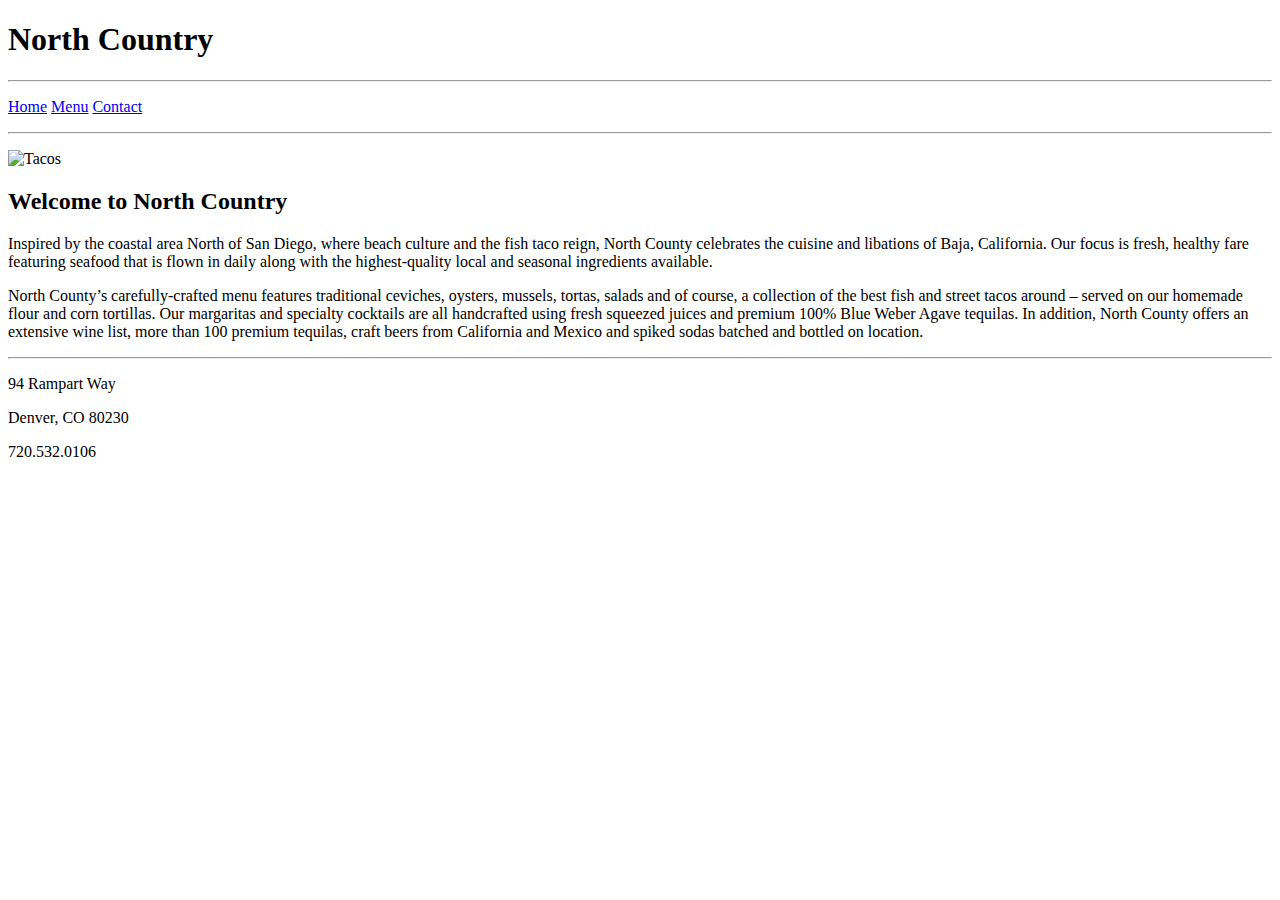
==== index.html @ 3a05e9ee "Add files via upload" ====
<!DOCTYPE html>
<html>
<head>
  <title>Home</title>
</head>
<body>
  <div id="title">
  <h1>North Country</h1>
</div>
<div id = "navigation">
  <hr/>
  <!-- The links we'll need are: projects.html, contactMe.html, and testimonials.html -->
  <p><a href="index.html" target="_blank">Home</a>
    <a href="menu.html" target="_blank">Menu</a>
    <a href="contact.html" target="_blank">Contact</a></p>
  <hr/>
</div id="main">
<div>

  <p></p>

  </div>
  <div id="welcomeToNorthCountry">
    <div class="image"><img src="./images/tacos.jpg" alt="Tacos"/></div>
  <div class="content"><h2><b>Welcome to North Country</b></h2>

Inspired by the coastal area North of San Diego, where beach culture and the fish taco reign,
North County celebrates the cuisine and libations of Baja, California. Our focus is fresh,
healthy fare featuring seafood that is flown in daily along with the highest-quality local and
seasonal ingredients available.</p>
<p> North County’s carefully-crafted menu features traditional ceviches, oysters, mussels,
  tortas, salads and of course, a collection of the best fish and street tacos around – served
  on our homemade flour and corn tortillas. Our margaritas and specialty cocktails are all
  handcrafted using fresh squeezed juices and premium 100% Blue Weber Agave tequilas.
  In addition, North County offers an extensive wine list, more than 100 premium tequilas,
  craft beers from California and Mexico and spiked sodas batched and bottled on location.</p>
</div>
  </div>

</div>

<div id="footer">
<hr/>
<footer>
  <p>94 Rampart Way</p>
<p>Denver, CO 80230</p>
<p>720.532.0106</p>
</footer>
</div>
</body>
</html>
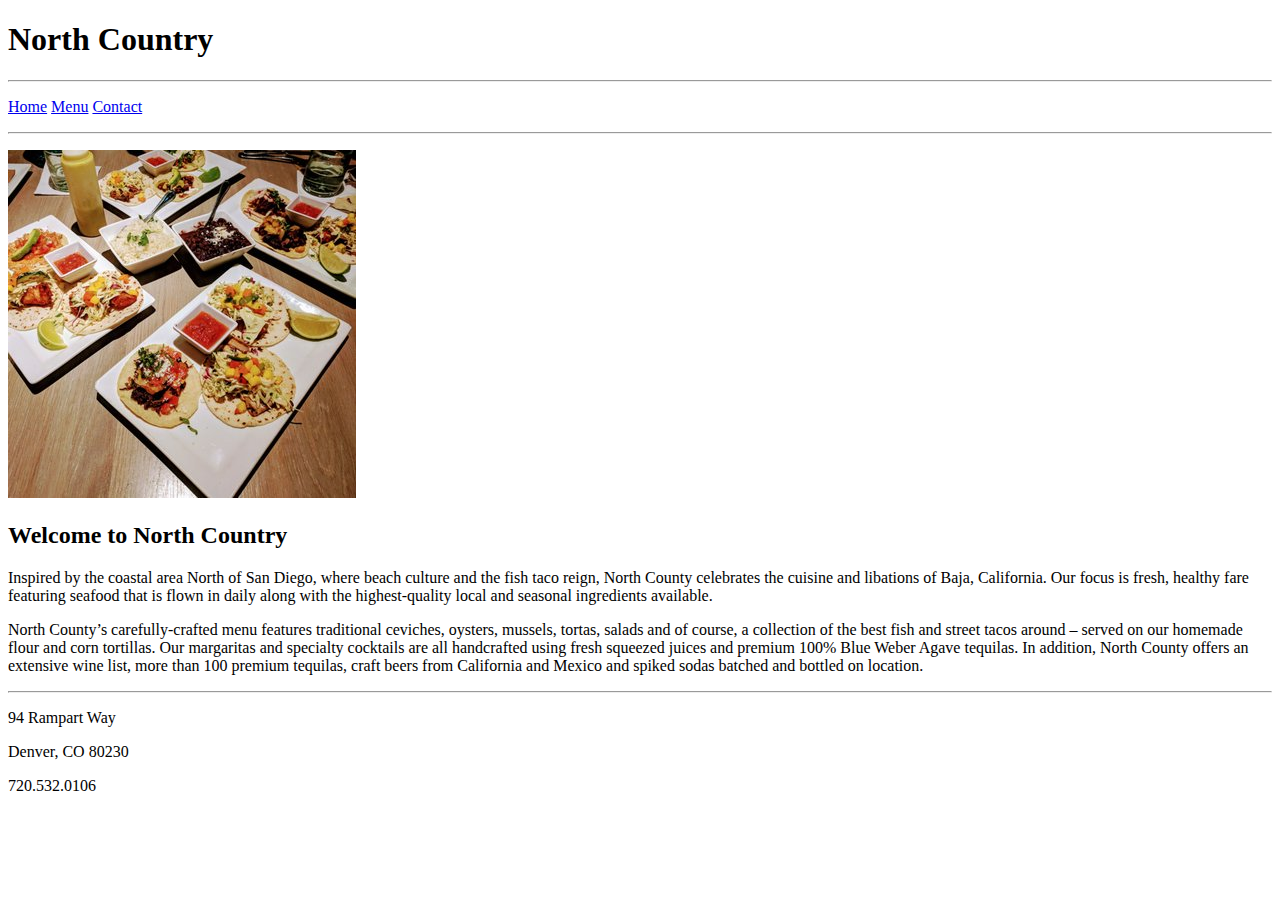
==== commit fc8bc86d: "message" ====
--- a/index.html
+++ b/index.html
@@ -1,51 +1,51 @@
-<!DOCTYPE html>
-<html>
-<head>
-  <title>Home</title>
-</head>
-<body>
-  <div id="title">
-  <h1>North Country</h1>
-</div>
-<div id = "navigation">
-  <hr/>
-  <!-- The links we'll need are: projects.html, contactMe.html, and testimonials.html -->
-  <p><a href="index.html" target="_blank">Home</a>
-    <a href="menu.html" target="_blank">Menu</a>
-    <a href="contact.html" target="_blank">Contact</a></p>
-  <hr/>
-</div id="main">
-<div>
-
-  <p></p>
-
-  </div>
-  <div id="welcomeToNorthCountry">
-    <div class="image"><img src="./images/tacos.jpg" alt="Tacos"/></div>
-  <div class="content"><h2><b>Welcome to North Country</b></h2>
-
-Inspired by the coastal area North of San Diego, where beach culture and the fish taco reign,
-North County celebrates the cuisine and libations of Baja, California. Our focus is fresh,
-healthy fare featuring seafood that is flown in daily along with the highest-quality local and
-seasonal ingredients available.</p>
-<p> North County’s carefully-crafted menu features traditional ceviches, oysters, mussels,
-  tortas, salads and of course, a collection of the best fish and street tacos around – served
-  on our homemade flour and corn tortillas. Our margaritas and specialty cocktails are all
-  handcrafted using fresh squeezed juices and premium 100% Blue Weber Agave tequilas.
-  In addition, North County offers an extensive wine list, more than 100 premium tequilas,
-  craft beers from California and Mexico and spiked sodas batched and bottled on location.</p>
-</div>
-  </div>
-
-</div>
-
-<div id="footer">
-<hr/>
-<footer>
-  <p>94 Rampart Way</p>
-<p>Denver, CO 80230</p>
-<p>720.532.0106</p>
-</footer>
-</div>
-</body>
-</html>
+<!DOCTYPE html>
+<html>
+<head>
+  <title>Home</title>
+</head>
+<body>
+  <div id="title">
+  <h1>North Country</h1>
+</div>
+<div id = "navigation">
+  <hr/>
+  <!-- The links we'll need are: projects.html, contactMe.html, and testimonials.html -->
+  <p><a href="index.html" target="_blank">Home</a>
+    <a href="menu.html" target="_blank">Menu</a>
+    <a href="contact.html" target="_blank">Contact</a></p>
+  <hr/>
+</div id="main">
+<div>
+
+  <p></p>
+
+  </div>
+  <div id="welcomeToNorthCountry">
+    <div class="image"><img src="./images/tacos.jpg" alt="Tacos"/></div>
+  <div class="content"><h2><b>Welcome to North Country</b></h2>
+
+Inspired by the coastal area North of San Diego, where beach culture and the fish taco reign,
+North County celebrates the cuisine and libations of Baja, California. Our focus is fresh,
+healthy fare featuring seafood that is flown in daily along with the highest-quality local and
+seasonal ingredients available.</p>
+<p> North County’s carefully-crafted menu features traditional ceviches, oysters, mussels,
+  tortas, salads and of course, a collection of the best fish and street tacos around – served
+  on our homemade flour and corn tortillas. Our margaritas and specialty cocktails are all
+  handcrafted using fresh squeezed juices and premium 100% Blue Weber Agave tequilas.
+  In addition, North County offers an extensive wine list, more than 100 premium tequilas,
+  craft beers from California and Mexico and spiked sodas batched and bottled on location.</p>
+</div>
+  </div>
+
+</div>
+
+<div id="footer">
+<hr/>
+<footer>
+  <p>94 Rampart Way</p>
+<p>Denver, CO 80230</p>
+<p>720.532.0106</p>
+</footer>
+</div>
+</body>
+</html>
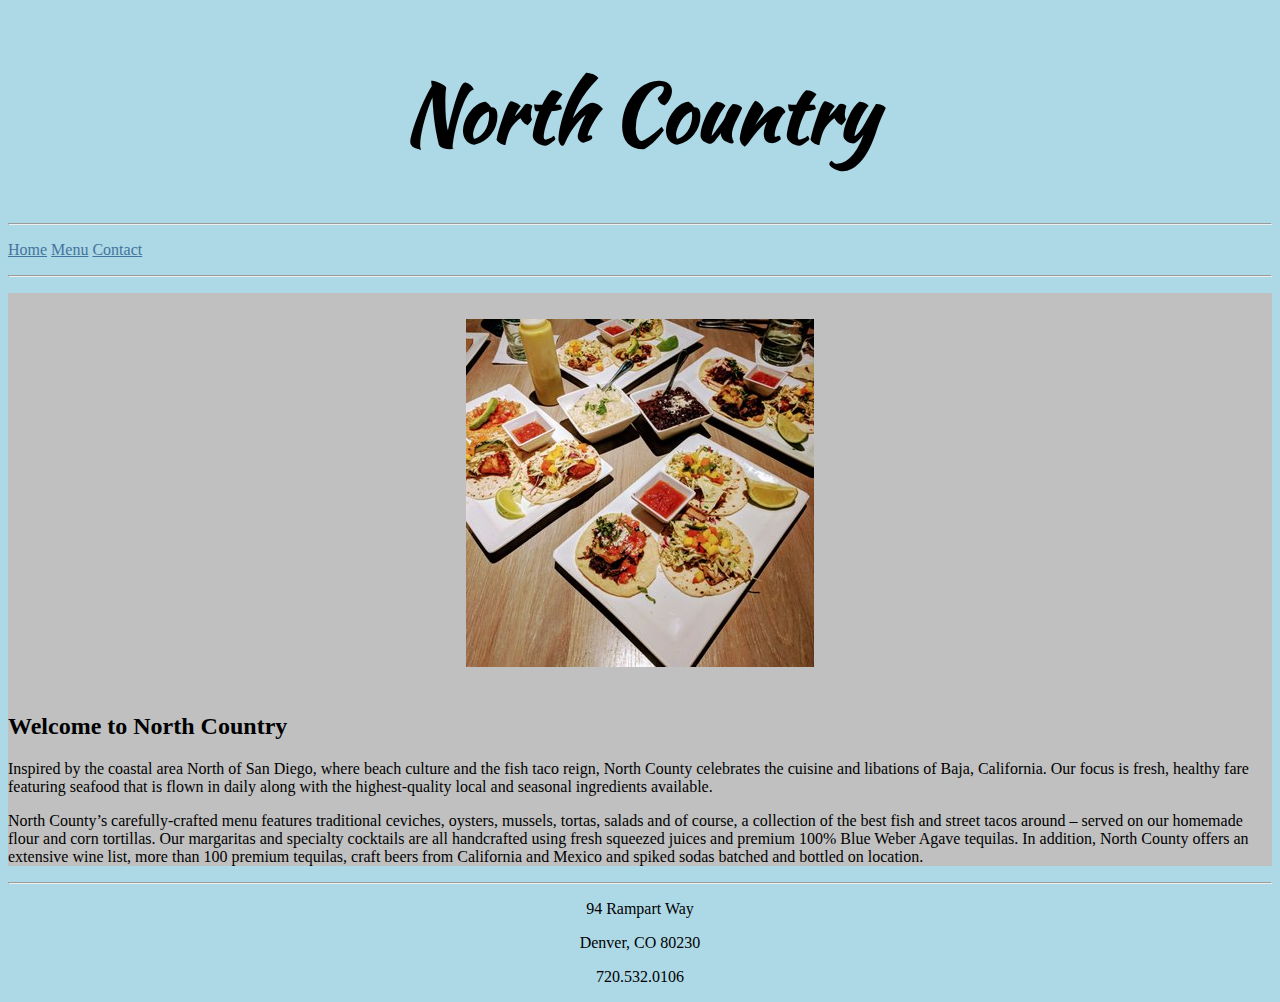
==== commit b15dc222: "merged and reconciled" ====
--- a/index.html
+++ b/index.html
@@ -1,7 +1,9 @@
 <!DOCTYPE html>
 <html>
 <head>
-  <title>Home</title>
+  <title>North Country</title>
+  <link href="restaurantStyles.css" rel="stylesheet" type="text/css" />
+  <link href='https://fonts.googleapis.com/css?family=Kaushan Script' rel='stylesheet'>
 </head>
 <body>
   <div id="title">
@@ -14,14 +16,16 @@
     <a href="menu.html" target="_blank">Menu</a>
     <a href="contact.html" target="_blank">Contact</a></p>
   <hr/>
-</div id="main">
-<div>
+</div>
+<div id="main">
+<div style="background-color: silver">
 
   <p></p>
 
-  </div>
+
   <div id="welcomeToNorthCountry">
-    <div class="image"><img src="./images/tacos.jpg" alt="Tacos"/></div>
+    <div style="width: 400px; height: 400px; background-repeat: no-repeat; margin: auto;
+    background-position: center center; background-image: url('./images/tacos.jpg')"></div>
   <div class="content"><h2><b>Welcome to North Country</b></h2>
 
 Inspired by the coastal area North of San Diego, where beach culture and the fish taco reign,
@@ -38,7 +42,6 @@
   </div>
 
 </div>
-
 <div id="footer">
 <hr/>
 <footer>
--- a/restaurantStyles.css
+++ b/restaurantStyles.css
@@ -0,0 +1,31 @@
+body {
+  background-color: #add8e6;
+  background-size: 100% 100%;
+}
+
+#title {
+  font-family: 'Kaushan Script';font-size: 40px;
+  text-align: center;
+
+}
+
+footer {
+  text-align: center;
+}
+
+a:link {
+  color: #44749d;
+}
+
+a:hover {
+  color: #8c2238;
+  font-weight: bold;
+}
+
+a:active {
+  color: #8c2238;
+  text-decoration: none;
+}
+a:visited {
+  color: Red;
+}
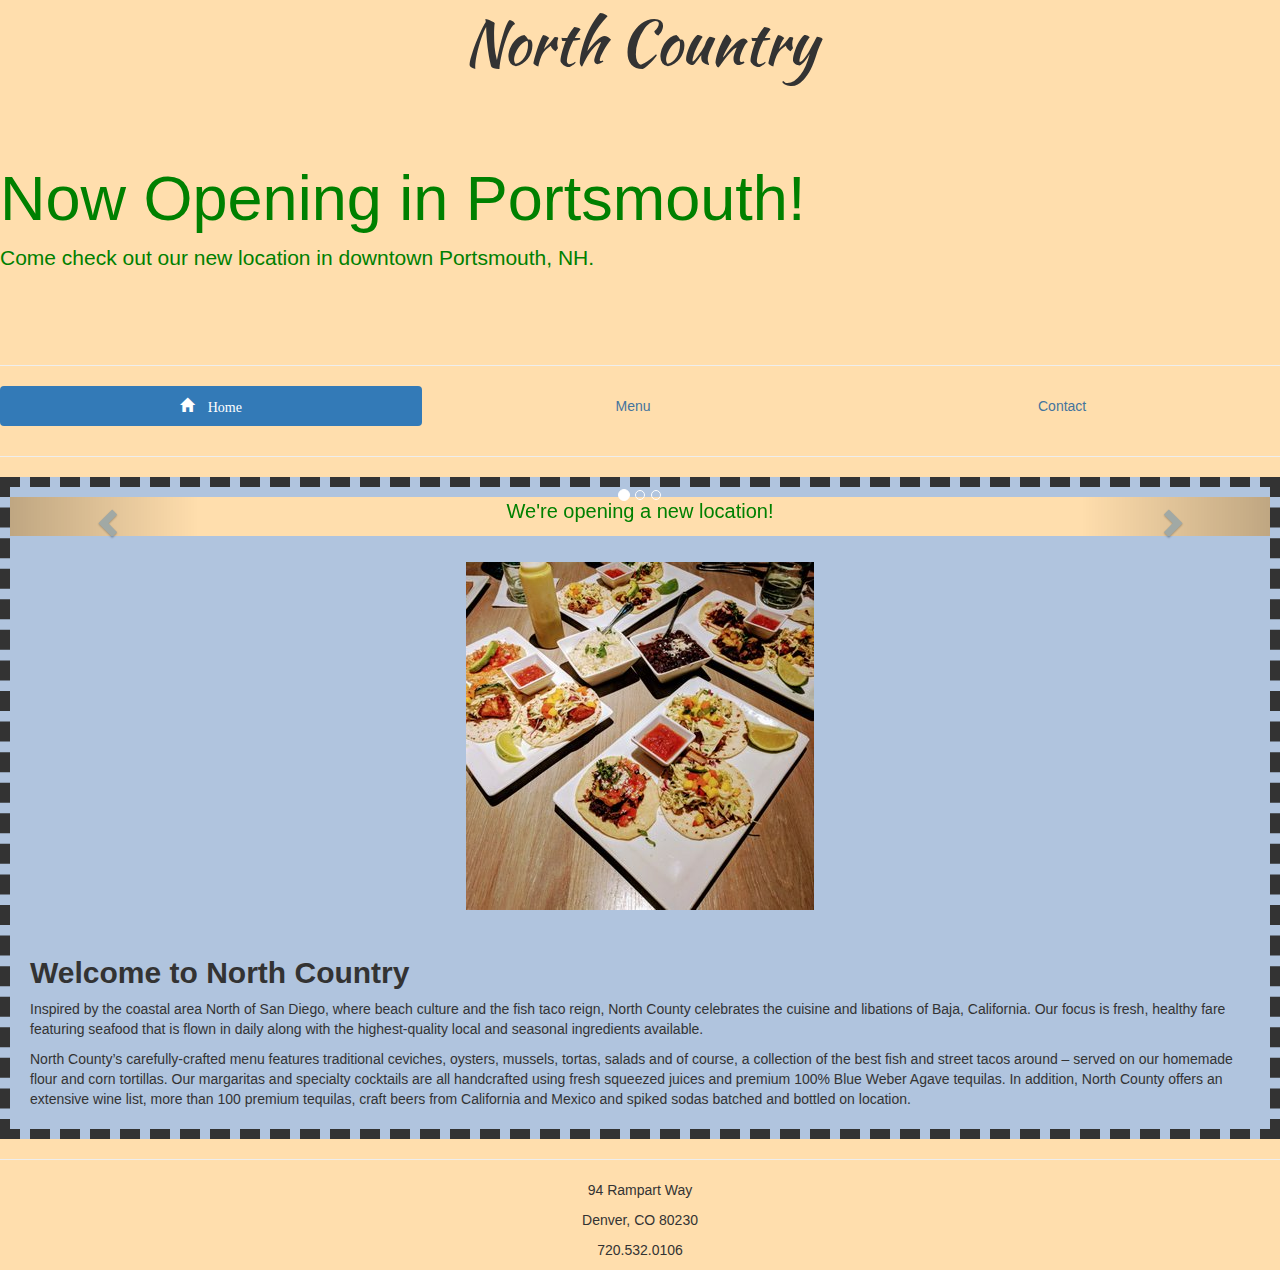
==== commit bfe44a77: "Finished Restaurant project" ====
--- a/index.html
+++ b/index.html
@@ -2,31 +2,85 @@
 <html>
 <head>
   <title>North Country</title>
+  <link href='https://fonts.googleapis.com/css?family=Kaushan Script' rel="stylesheet">
+  <link href="https://maxcdn.bootstrapcdn.com/bootstrap/3.3.7/css/bootstrap.min.css" rel="stylesheet">
   <link href="restaurantStyles.css" rel="stylesheet" type="text/css" />
-  <link href='https://fonts.googleapis.com/css?family=Kaushan Script' rel='stylesheet'>
+  <script src="https://ajax.googleapis.com/ajax/libs/jquery/3.3.1/jquery.min.js"></script>
+  <script src="https://maxcdn.bootstrapcdn.com/bootstrap/3.3.7/js/bootstrap.min.js"></script>
 </head>
 <body>
-  <div id="title">
-  <h1>North Country</h1>
+  <noscript>Your browser does not support JavaScript!</noscript>
+  <div id="myTitle">
+  <p>North Country</p>
 </div>
+
+<div class="jumbotron" style="background-color:NavajoWhite; color: green;">
+  <h1 class="display-4">Now Opening in Portsmouth!</h1>
+  <p class="lead">Come check out our new location in downtown Portsmouth, NH.</p>
+
+
+</div>
+
 <div id = "navigation">
-  <hr/>
+  <hr />
   <!-- The links we'll need are: projects.html, contactMe.html, and testimonials.html -->
-  <p><a href="index.html" target="_blank">Home</a>
+  <!--<p><a href="index.html" target="_blank">Home</a>
     <a href="menu.html" target="_blank">Menu</a>
-    <a href="contact.html" target="_blank">Contact</a></p>
-  <hr/>
+    <a href="contact.html" target="_blank">Contact</a></p> -->
+    <ul class="nav nav-pills nav-justified">
+      <li class="active"><a href="index.html" </a><span class="glyphicon glyphicon-home"> Home</span>
+      <li><a href="menu.html" target="_blank">Menu</a>
+      <li><a href="contact.html" target="_blank">Contact</a></p>
+    </ul>
+
+  <hr />
 </div>
 <div id="main">
-<div style="background-color: silver">
+<div style="border: 10px dashed; background-color: LightSteelBlue; ">
 
   <p></p>
+
+  <div id="myCarousel" class="carousel slide" data-ride="carousel">
+    <!-- Indicators -->
+    <ol class="carousel-indicators">
+      <li data-target="#myCarousel" data-slide-to="0" class="active"></li>
+      <li data-target="#myCarousel" data-slide-to="1"></li>
+      <li data-target="#myCarousel" data-slide-to="2"></li>
+    </ol>
+
+    <!-- Wrapper for slides -->
+    <div class="carousel-inner" style="text-align:center; background-color:NavajoWhite; color:green; font-size:20px">
+      <div class="item active">
+        <p>We're opening a new location!</p>
+      </div>
+
+      <div class="item">
+        <p>We're rolling out our seasonal menu for Spring 2018!</p>
+      </div>
+
+      <div class="item">
+        <p>The Drink of the Month is SG Special Brew!</p>
+      </div>
+    </div>
+
+    <!-- Left and right controls -->
+    <a class="left carousel-control" href="#myCarousel" data-slide="prev">
+      <span class="glyphicon glyphicon-chevron-left"></span>
+      <span class="sr-only">Previous</span>
+    </a>
+    <a class="right carousel-control" href="#myCarousel" data-slide="next">
+      <span class="glyphicon glyphicon-chevron-right"></span>
+      <span class="sr-only">Next</span>
+    </a>
+  </div>
+
+
 
 
   <div id="welcomeToNorthCountry">
     <div style="width: 400px; height: 400px; background-repeat: no-repeat; margin: auto;
     background-position: center center; background-image: url('./images/tacos.jpg')"></div>
-  <div class="content"><h2><b>Welcome to North Country</b></h2>
+  <div class="content" style="margin:20px"><h2><b>Welcome to North Country</b></h2>
 
 Inspired by the coastal area North of San Diego, where beach culture and the fish taco reign,
 North County celebrates the cuisine and libations of Baja, California. Our focus is fresh,
@@ -40,7 +94,6 @@
   craft beers from California and Mexico and spiked sodas batched and bottled on location.</p>
 </div>
   </div>
-
 </div>
 <div id="footer">
 <hr/>
--- a/restaurantStyles.css
+++ b/restaurantStyles.css
@@ -1,13 +1,16 @@
 body {
-  background-color: #add8e6;
+  background-color: NavajoWhite;
   background-size: 100% 100%;
 }
 
-#title {
-  font-family: 'Kaushan Script';font-size: 40px;
+#myTitle {
+  font-family: Kaushan Script, Times, serif;
+  font-size: 60px;
   text-align: center;
 
 }
+
+
 
 footer {
   text-align: center;
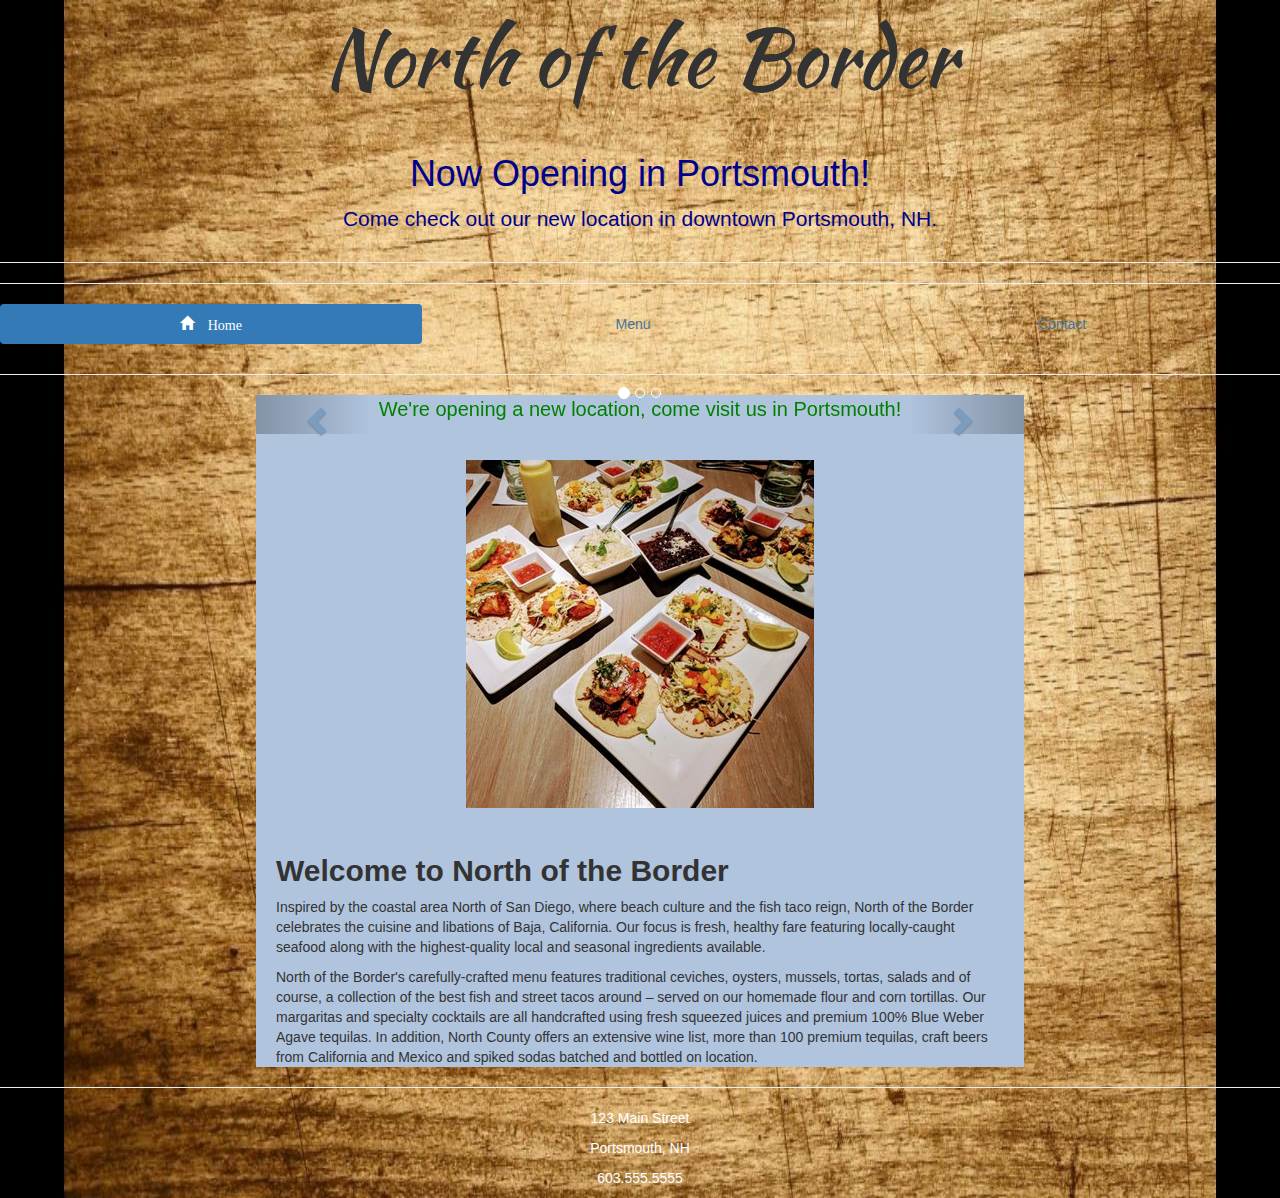
==== commit d2a6c8fb: "visual updates to restaurant page" ====
--- a/index.html
+++ b/index.html
@@ -1,7 +1,7 @@
 <!DOCTYPE html>
 <html>
 <head>
-  <title>North Country</title>
+  <title>North of the Border</title>
   <link href='https://fonts.googleapis.com/css?family=Kaushan Script' rel="stylesheet">
   <link href="https://maxcdn.bootstrapcdn.com/bootstrap/3.3.7/css/bootstrap.min.css" rel="stylesheet">
   <link href="restaurantStyles.css" rel="stylesheet" type="text/css" />
@@ -11,10 +11,10 @@
 <body>
   <noscript>Your browser does not support JavaScript!</noscript>
   <div id="myTitle">
-  <p>North Country</p>
+  <p>North of the Border</p>
 </div>
 
-<div class="jumbotron" style="background-color:NavajoWhite; color: green;">
+<div class="page-header" style="text-align:center; color:DarkBlue">
   <h1 class="display-4">Now Opening in Portsmouth!</h1>
   <p class="lead">Come check out our new location in downtown Portsmouth, NH.</p>
 
@@ -36,7 +36,7 @@
   <hr />
 </div>
 <div id="main">
-<div style="border: 10px dashed; background-color: LightSteelBlue; ">
+<div >
 
   <p></p>
 
@@ -49,9 +49,9 @@
     </ol>
 
     <!-- Wrapper for slides -->
-    <div class="carousel-inner" style="text-align:center; background-color:NavajoWhite; color:green; font-size:20px">
+    <div class="carousel-inner" style="text-align:center; background-color:LightSteelBlue; color:green; font-size:20px">
       <div class="item active">
-        <p>We're opening a new location!</p>
+        <p>We're opening a new location, come visit us in Portsmouth!</p>
       </div>
 
       <div class="item">
@@ -77,16 +77,15 @@
 
 
 
-  <div id="welcomeToNorthCountry">
-    <div style="width: 400px; height: 400px; background-repeat: no-repeat; margin: auto;
-    background-position: center center; background-image: url('./images/tacos.jpg')"></div>
-  <div class="content" style="margin:20px"><h2><b>Welcome to North Country</b></h2>
+  <div id="welcomeToNorthCountry" >
+    <div id="tacoImage" style="background-image: url('./images/tacos.jpg')"></div>
+  <div class="content" style="margin:20px"><h2><b>Welcome to North of the Border</b></h2>
 
 Inspired by the coastal area North of San Diego, where beach culture and the fish taco reign,
-North County celebrates the cuisine and libations of Baja, California. Our focus is fresh,
-healthy fare featuring seafood that is flown in daily along with the highest-quality local and
+North of the Border celebrates the cuisine and libations of Baja, California. Our focus is fresh,
+healthy fare featuring locally-caught seafood along with the highest-quality local and
 seasonal ingredients available.</p>
-<p> North County’s carefully-crafted menu features traditional ceviches, oysters, mussels,
+<p> North of the Border's carefully-crafted menu features traditional ceviches, oysters, mussels,
   tortas, salads and of course, a collection of the best fish and street tacos around – served
   on our homemade flour and corn tortillas. Our margaritas and specialty cocktails are all
   handcrafted using fresh squeezed juices and premium 100% Blue Weber Agave tequilas.
@@ -95,12 +94,13 @@
 </div>
   </div>
 </div>
+</div>
 <div id="footer">
 <hr/>
-<footer>
-  <p>94 Rampart Way</p>
-<p>Denver, CO 80230</p>
-<p>720.532.0106</p>
+<footer style="color:white">
+  <p>123 Main Street</p>
+<p>Portsmouth, NH</p>
+<p>603.555.5555</p>
 </footer>
 </div>
 </body>
--- a/restaurantStyles.css
+++ b/restaurantStyles.css
@@ -1,12 +1,28 @@
 body {
-  background-color: NavajoWhite;
+  background-image: url("./images/downloaded.jpg");
   background-size: 100% 100%;
 }
 
 #myTitle {
   font-family: Kaushan Script, Times, serif;
-  font-size: 60px;
+  font-size: 80px;
   text-align: center;
+
+}
+
+#main {
+  border: 10px;
+  background-color: LightSteelBlue;
+  width:60%;
+  margin: 0 auto;
+}
+
+#tacoImage {
+  width: 400px;
+  height: 400px;
+  background-repeat: no-repeat;
+  margin: auto;
+  background-position: center;
 
 }
 
